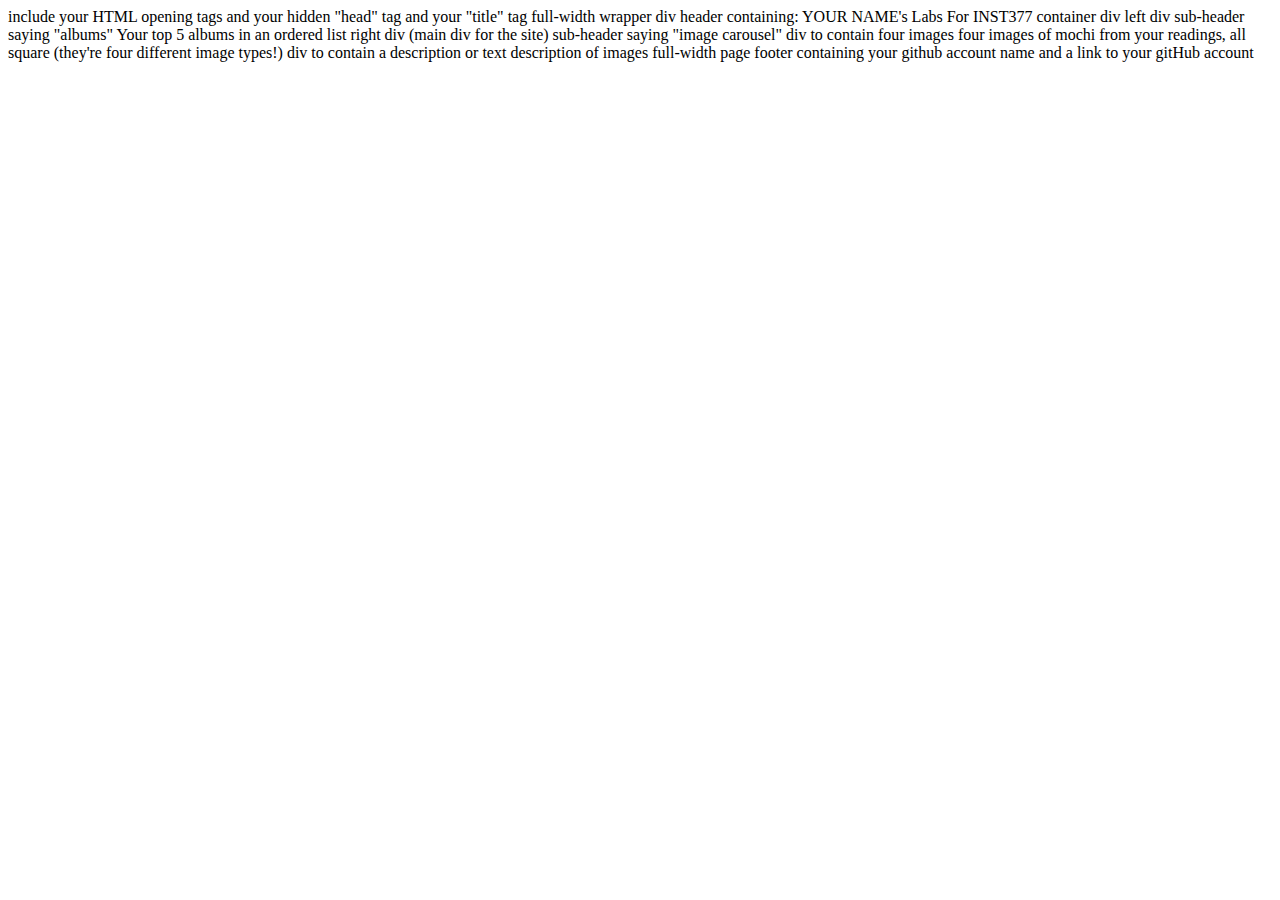
==== client/lab_1/index.html @ 8b1db191 "Initial Commit Lab 1" ====
<html lang="en">
  <head>
    <meta charset="UTF-8" />
    <meta http-equiv="X-UA-Compatible" content="IE=edge" />
    <meta name="viewport" content="width=device-width, initial-scale=1.0" />
    <title>Avram Baicu's lab</title>
  </head>
  <body></body>
</html>
include your HTML opening tags and your hidden "head" tag and your "title" tag
full-width wrapper div header containing: YOUR NAME's Labs For INST377 container
div left div sub-header saying "albums" Your top 5 albums in an ordered list
right div (main div for the site) sub-header saying "image carousel" div to
contain four images four images of mochi from your readings, all square (they're
four different image types!) div to contain a description or text description of
images full-width page footer containing your github account name and a link to
your gitHub account
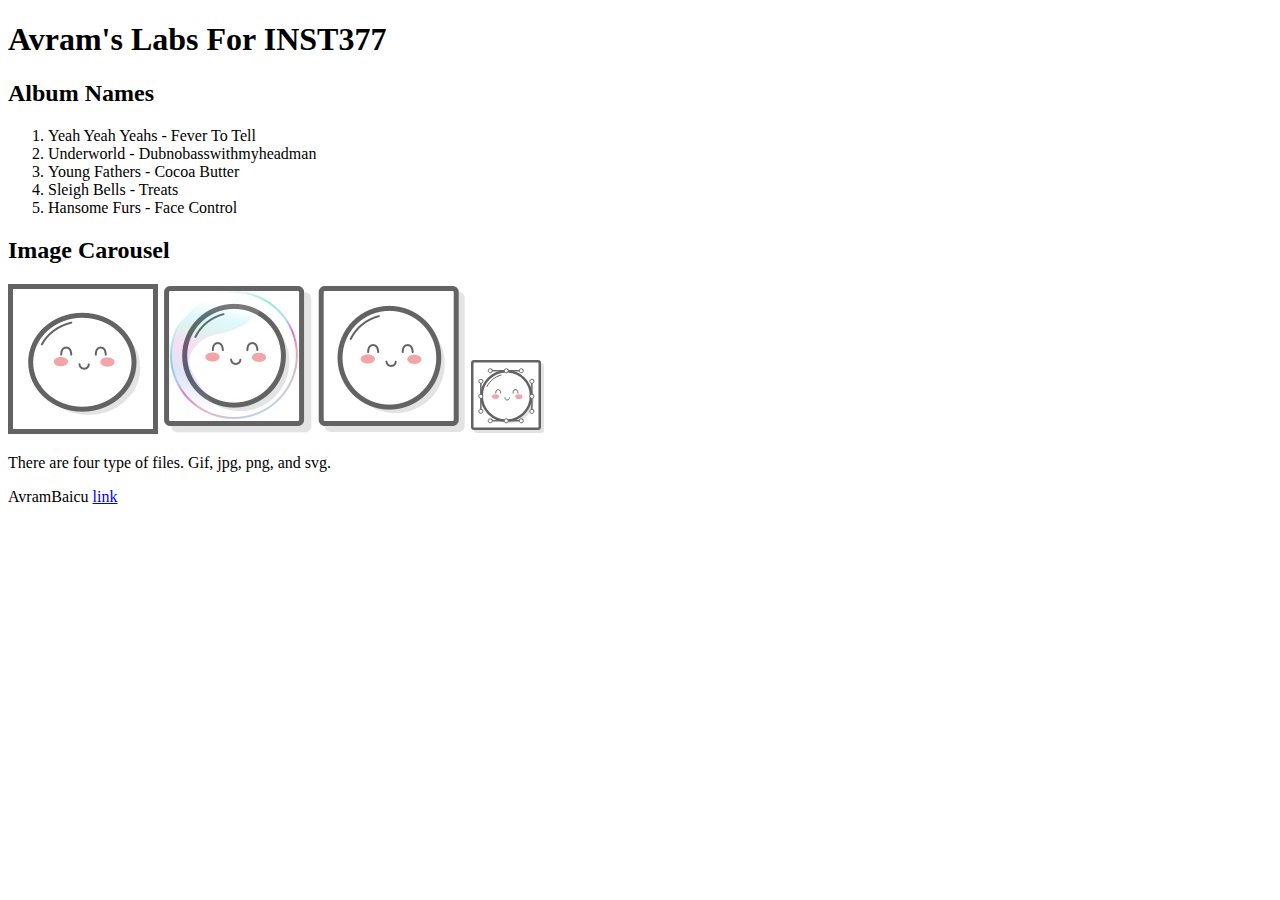
==== commit eb44f082: "Finished HTML" ====
--- a/client/lab_1/index.html
+++ b/client/lab_1/index.html
@@ -1,17 +1,34 @@
+<!DOCTYPE html>
 <html lang="en">
   <head>
-    <meta charset="UTF-8" />
-    <meta http-equiv="X-UA-Compatible" content="IE=edge" />
-    <meta name="viewport" content="width=device-width, initial-scale=1.0" />
+    <meta charset="UTF-8">
+    <meta http-equiv="X-UA-Compatible" content="IE=edge">
+    <meta name="viewport" content="width=device-width, initial-scale=1.0">
     <title>Avram Baicu's lab</title>
   </head>
-  <body></body>
+  <body>
+    <div>
+      <h1>Avram's Labs For INST377</h1>
+      <h2>Album Names</h2>
+      <ol>
+        <li>Yeah Yeah Yeahs - Fever To Tell</li>
+        <li>Underworld - Dubnobasswithmyheadman</li>
+        <li>Young Fathers - Cocoa Butter</li>
+        <li>Sleigh Bells - Treats</li>
+        <li>Hansome Furs - Face Control</li>
+      </ol>
+    </div>
+
+    <div>
+      <h2>Image Carousel</h2>
+      <img src="./images/mochi.gif" alt="mochi gif" >
+      <img src="./images/mochi.jpg" alt="mochi jpeg picture" >
+      <img src="./images/mochi.png" alt="mochi png" >
+      <img src="./images/mochi.svg" alt="mochi svg" >
+      <p>There are four type of files. Gif, jpg, png, and svg.</p>
+      <p>AvramBaicu <a href="https://github.com/AvramBaicu">link</a></p>
+      <!--not sure if that's what you're looking for in lines 
+        28 and 29 please don't take off points :)-->
+    </div>
+  </body>
 </html>
-include your HTML opening tags and your hidden "head" tag and your "title" tag
-full-width wrapper div header containing: YOUR NAME's Labs For INST377 container
-div left div sub-header saying "albums" Your top 5 albums in an ordered list
-right div (main div for the site) sub-header saying "image carousel" div to
-contain four images four images of mochi from your readings, all square (they're
-four different image types!) div to contain a description or text description of
-images full-width page footer containing your github account name and a link to
-your gitHub account
